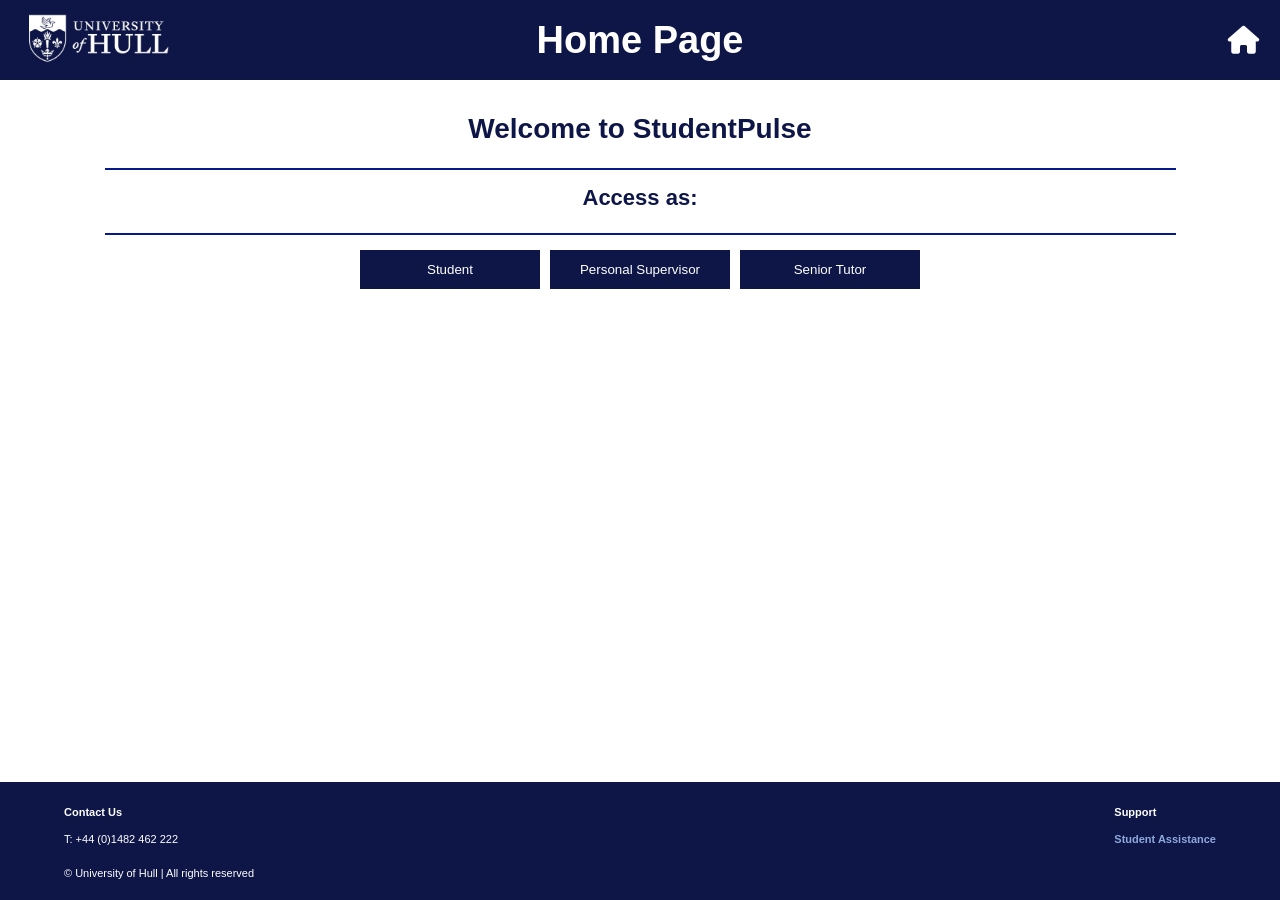
==== After Adjustements/index.html @ cddc6ad3 "2" ====
<!DOCTYPE html>
<html lang="en">
<head>
    <meta charset="UTF-8">
    <meta name="viewport" content="width=device-width, initial-scale=1.0">
    <title>StudentPulse | University of Hull</title>
    <link rel="stylesheet" href="style.css">
    <link rel="stylesheet" href="https://cdnjs.cloudflare.com/ajax/libs/font-awesome/6.0.0/css/all.min.css">
</head>
<body class="site-wrapper">

    <header class="main-header">
        <div class="header-left">
            <a href="https://hull.service-now.com/student" target="_blank">
                <img src="logo3.jpeg" alt="Logo" class="header-logo" title="head to the portal">
            </a>
        </div>
        <div class="header-center">
            <h1 id="page-title">Home Page</h1>
        </div>
        <div class="header-right">
            <i class="fas fa-home home-icon hidden" id="home-icon" onclick="logout()" title="Head to home page"></i>
        </div> 
    </header>

    <main class="content-area">
        <section id="home-screen" class="view">
            <h2 class="welcome-text">Welcome to StudentPulse</h2>
            <hr class="sep-1">
            <h3 class="access-text">Access as:</h3>
            <hr class="sep-2">
            
            <div class="button-group">
                <button class="nav-btn" onclick="showLoginForm('student')">Student</button>
                <button class="nav-btn" onclick="showLoginForm('supervisor')">Personal Supervisor</button>
                <button class="nav-btn" onclick="showLoginForm('senior')">Senior Tutor</button>
            </div>

            <div id="login-container" class="login-form-area hidden">
                <h2 id="login-title">Login</h2>
                <p>Please enter your Credentials</p>
                <div class="form-row">
                    <label>User ID:</label>
                    <input type="text" id="username">
                </div>
                <div class="form-row">
                    <label>Password:</label>
                    <input type="password" id="password" onkeydown="if(event.key === 'Enter') handleLogin()">
                </div>
                <button class="submit-btn" onclick="handleLogin()">Submit</button>
            </div>
        </section>

        <section id="student-board" class="view hidden">
            <div id="user-details-box" class="board-inner"></div>
            <h3 class="access-text">What do you want to do today?</h3>
            <hr class="sep-1">
            <div class="button-group">
                <button class="nav-btn" onclick="showActionForm('report')">Self Reporting</button>
                <button class="nav-btn" onclick="showActionForm('meeting')">Arrange a Meeting</button>
            </div>

            <div id="report-form" class="login-form-area hidden">
                <h2>Student Self reporting</h2>
                <div class="form-row-vertical">
                    <label>Enter your Report:</label>
                    <textarea id="report-text" rows="3"></textarea>
                </div>
                <div class="emoji-selector">
                    <span onclick="selectEmoji(this, '🤩')">🤩</span>
                    <span onclick="selectEmoji(this, '😊')">😊</span>
                    <span onclick="selectEmoji(this, '😐')">😐</span>
                    <span onclick="selectEmoji(this, '😟')">😟</span>
                    <span onclick="selectEmoji(this, '😢')">😢</span>
                </div>
                <button class="submit-btn" onclick="submitReport()">Submit Report</button>
            </div>

            <div id="meeting-form" class="login-form-area hidden">
                <h2>Student Meeting</h2>
                <div class="form-row"><label>Date:</label><input type="date" id="meeting-date"></div>
                <div class="form-row"><label>Reason:</label><input type="text" id="meeting-reason"></div>
                <button class="submit-btn" onclick="submitMeeting()">Submit Meeting</button>
            </div>
        </section>

        <section id="supervisor-board" class="view hidden">
            <div id="sup-details-box" class="board-inner"></div>
            <h3 class="access-text">Choose what you want to do today?</h3>
            <hr class="sep-1">
            <div class="button-group">
                <button class="nav-btn" onclick="showSupAction('view-students')">View Student States</button>
                <button class="nav-btn" onclick="showSupAction('arrange-meeting')">Arrange a Meeting</button>
            </div>

            <div id="sup-view-students" class="login-form-area hidden">
                <h2>PS Viewing Students</h2>
                <div id="student-table-container"></div>
                <hr class="sep-2">
                <p>Enter ID to see full history:</p>
                <div class="form-row">
                    <input type="text" id="lookup-id" placeholder="S101">
                    <button class="submit-btn" style="margin-left:10px;" onclick="lookupStudent()">Search</button>
                </div>
                <div id="student-history-result" class="board-inner hidden" style="text-align:left;"></div>
            </div>

            <div id="sup-meeting-form" class="login-form-area hidden">
                <h2>Student Meeting</h2>
                <div class="form-row"><label>Date:</label><input type="date" id="sup-meeting-date"></div>
                <div class="form-row"><label>Student ID:</label><input type="text" id="sup-meeting-sid"></div>
                <button class="submit-btn" onclick="submitSupMeeting()">Submit</button>
            </div>
        </section>

        <section id="senior-tutor-board" class="view hidden">
            <div id="st-details-box" class="board-inner"></div>
            <h3 class="access-text">Choose what you want to do today?</h3>
            <hr class="sep-1">
            <div class="button-group">
                <button class="nav-btn" onclick="showSTAction('view-all-students')">View Student States</button>
                <button class="nav-btn" onclick="showSTAction('review-supervisors')">Review Supervisors</button>
            </div>

            <div id="st-view-students" class="login-form-area hidden" style="max-width: 800px;">
                <h2>ST Viewing All Students</h2>
                <div id="all-students-table-container"></div>
                <hr class="sep-2">
                <p>Enter ID to see full history:</p>
                <div class="form-row">
                    <input type="text" id="st-lookup-id" placeholder="S101">
                    <button class="submit-btn" style="margin-left:10px;" onclick="stLookupStudent()">Search</button>
                </div>
                <div id="st-student-history-result" class="board-inner hidden" style="text-align:left;"></div>
            </div>

            <div id="st-review-supervisors" class="login-form-area hidden">
                <h2>ST Review Supervisors</h2>
                <div id="supervisors-table-container"></div>
                <hr class="sep-2">
                <div class="form-row">
                    <label>Supervisor ID:</label>
                    <input type="text" id="review-sup-id" placeholder="PS1">
                </div>
                <p>Select number of stars:</p>
                <div class="star-rating" id="star-container">
                    <span onclick="selectStars(1)">★</span>
                    <span onclick="selectStars(2)">★</span>
                    <span onclick="selectStars(3)">★</span>
                    <span onclick="selectStars(4)">★</span>
                    <span onclick="selectStars(5)">★</span>
                </div>
                <button class="submit-btn" onclick="submitSupReview()">Submit Review</button>
            </div>
        </section>
    </main>

    <footer class="main-footer">
        <div class="footer-columns">
            <div class="footer-column">
                <h4>Contact Us</h4>
                <p>T: +44 (0)1482 462 222</p>
            </div>
            <div class="footer-column">
                <h4>Support</h4>
                <a href="#" class="footer-link">Student Assistance</a>
            </div>
        </div>
        <div class="footer-copyright"><p>&copy; University of Hull | All rights reserved</p></div>
    </footer>

    <script src="script.js"></script>
</body>
</html>
---- After Adjustements/style.css ----
:root {
    --primary-blue: #0E1647;
    --sep-blue: #071A8D;
    --form-grey: #E0E0E0;
}

html, body { height: 100%; margin: 0; }
.site-wrapper { display: flex; flex-direction: column; min-height: 100vh; }
.content-area { flex: 1; }
body { font-family: Arial, sans-serif; background-color: #ffffff; color: #333; }

.main-header {
    background-color: var(--primary-blue);
    color: white;
    display: flex;
    align-items: center;
    padding: 0 20px;
    height: 80px;
}
.header-left, .header-right { flex: 1; }
.header-center { flex: 4; text-align: center; }
.header-logo { height: 55px; cursor: pointer; }
#page-title { font-size: 38px; font-weight: bold; margin: 0; }
.home-icon { font-size: 28px; cursor: pointer; float: right; }

.view { text-align: center; padding: 10px; }
.welcome-text { color: var(--primary-blue); font-size: 28px; }
.access-text { color: var(--primary-blue); font-size: 22px; margin-top: 15px; }
.sep-1, .sep-2 { border: 0; height: 2px; background-color: var(--sep-blue); width: 85%; margin: 10px auto; }

.button-group { display: flex; justify-content: center; flex-wrap: wrap; gap: 10px; margin: 15px 0; }

/* Navigation Buttons with Hover Effect */
.nav-btn {
    background-color: var(--primary-blue);
    color: white;
    padding: 12px 25px;
    border: none;
    cursor: pointer;
    min-width: 180px;
    transition: background-color 0.3s ease;
}
.nav-btn:hover {
    background-color: #1a2a6c;
}

.login-form-area {
    background-color: var(--form-grey);
    width: 95%;
    max-width: 600px;
    margin: 20px auto;
    padding: 20px;
    border-radius: 8px;
}
.form-row { margin: 10px 0; display: flex; justify-content: center; align-items: center; }
.form-row label { width: 120px; text-align: left; font-weight: bold; }
.form-row input, textarea { padding: 8px; width: 220px; border: 1px solid #ccc; border-radius: 4px; }
.form-row-vertical { text-align: left; padding: 0 25px; margin-bottom: 10px; }
.form-row-vertical label { display: block; margin-bottom: 5px; font-weight: bold; }
.form-row-vertical textarea { width: 100%; }

.emoji-selector { font-size: 30px; display: flex; gap: 10px; justify-content: center; cursor: pointer; margin-bottom: 10px; }
.emoji-selector span.selected { border: 2px solid var(--primary-blue); border-radius: 5px; background: white; }

.star-rating { font-size: 35px; color: #ccc; cursor: pointer; margin: 10px 0; }
.star-rating span.active { color: #ffc107; }

/* Submit Button with Hover Effect */
.submit-btn { 
    background-color: var(--primary-blue); 
    color: white; 
    padding: 10px 30px; 
    border: none; 
    cursor: pointer; 
    transition: background-color 0.3s ease;
}
.submit-btn:hover {
    background-color: #1a2a6c;
}

.board-inner { background: #f4f4f4; border: 1px solid #ddd; padding: 15px; max-width: 600px; margin: 10px auto; border-radius: 8px; color: var(--primary-blue); }

table { width: 100%; border-collapse: collapse; background: white; margin-top: 10px; font-size: 14px; }
th, td { border: 1px solid #ddd; padding: 8px; text-align: left; }
th { background: var(--primary-blue); color: white; }
.status-Green { color: green; font-weight: bold; }
.status-Amber { color: orange; font-weight: bold; }
.status-Red { color: red; font-weight: bold; }

.main-footer { background-color: var(--primary-blue); color: white; padding: 10px 5%; font-size: 11px; }
.footer-columns { display: flex; justify-content: space-between; }
.footer-link { color: #8ea8db; text-decoration: none; font-weight: bold; }

@media (max-width: 768px) {
    #page-title { font-size: 24px; }
    .form-row { flex-direction: column; }
    .form-row label { text-align: center; width: 100%; }
}
.hidden { display: none; }
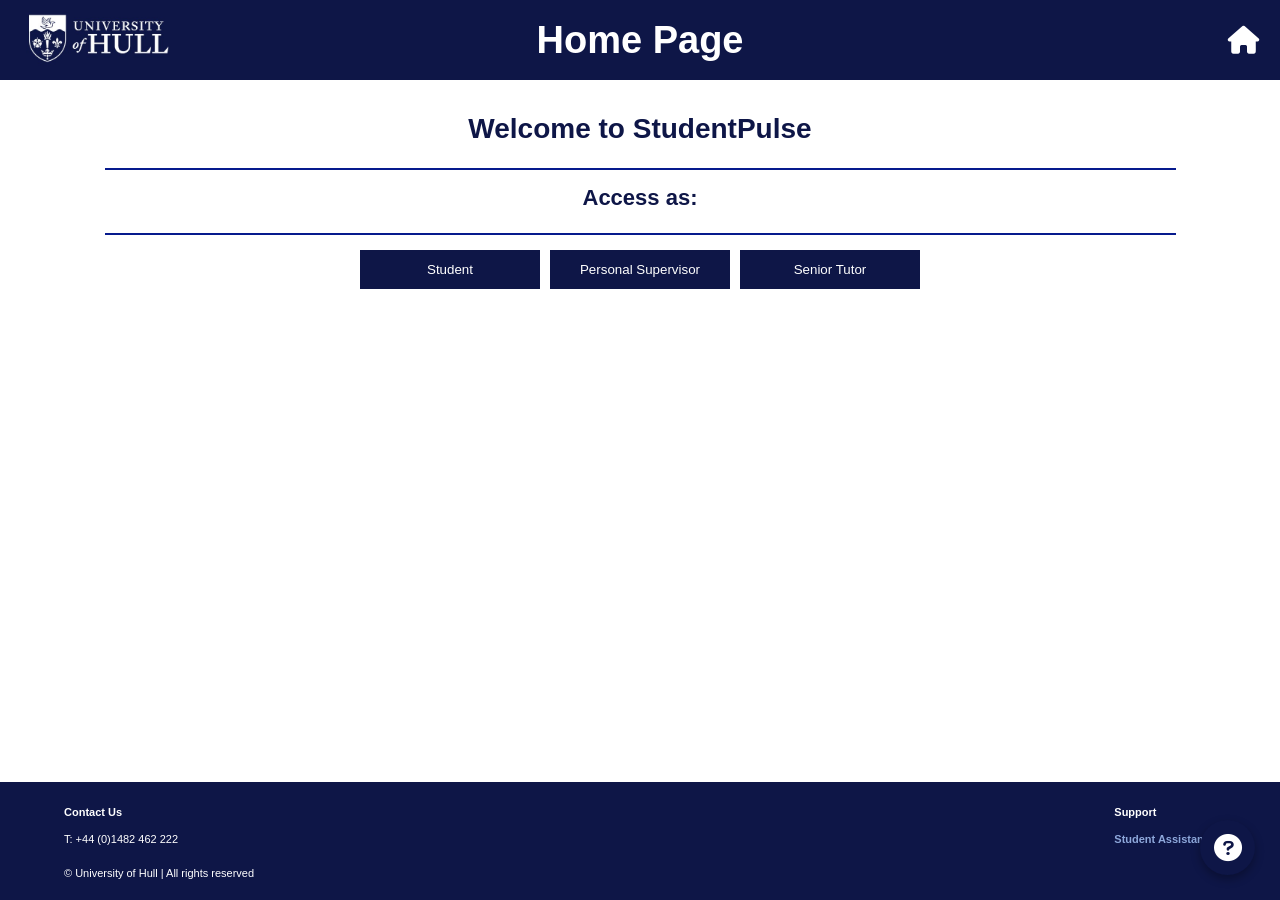
==== commit cded0c5f: "4" ====
--- a/After Adjustements/index.html
+++ b/After Adjustements/index.html
@@ -169,6 +169,21 @@
         <div class="footer-copyright"><p>&copy; University of Hull | All rights reserved</p></div>
     </footer>
 
+    <div id="help-trigger" onclick="toggleHelp()" title="Quick Help">
+        <i class="fas fa-question-circle"></i>
+    </div>
+
+    <div id="help-modal" class="hidden help-overlay">
+        <div class="help-content">
+            <span class="close-help" onclick="toggleHelp()">&times;</span>
+            <h3>Application Guide</h3>
+            <p><strong>Students:</strong> Log in to submit mood reports or request meetings.</p>
+            <p><strong>Supervisors:</strong> View assigned students and schedule meetings.</p>
+            <p><strong>Senior Tutors:</strong> Oversee all students and rate staff performance.</p>
+            <p><strong>Home:</strong> Click the House icon in the header to logout at any time.</p>
+        </div>
+    </div>
+
     <script src="script.js"></script>
 </body>
 </html>
--- a/After Adjustements/style.css
+++ b/After Adjustements/style.css
@@ -91,6 +91,58 @@
 .footer-columns { display: flex; justify-content: space-between; }
 .footer-link { color: #8ea8db; text-decoration: none; font-weight: bold; }
 
+/* Help Icon Specific Styles */
+#help-trigger {
+    position: fixed;
+    bottom: 25px;
+    right: 25px;
+    background-color: var(--primary-blue);
+    color: white;
+    width: 55px;
+    height: 55px;
+    border-radius: 50%;
+    display: flex;
+    justify-content: center;
+    align-items: center;
+    font-size: 28px;
+    cursor: pointer;
+    box-shadow: 0 4px 10px rgba(0,0,0,0.3);
+    z-index: 1000;
+}
+
+.help-overlay {
+    position: fixed;
+    top: 0;
+    left: 0;
+    width: 100%;
+    height: 100%;
+    background: rgba(0,0,0,0.7);
+    display: flex;
+    justify-content: center;
+    align-items: center;
+    z-index: 1001;
+}
+
+.help-content {
+    background: white;
+    padding: 25px;
+    border-radius: 12px;
+    max-width: 450px;
+    width: 85%;
+    position: relative;
+    border-left: 10px solid var(--primary-blue);
+    text-align: left;
+}
+
+.close-help {
+    position: absolute;
+    top: 10px;
+    right: 20px;
+    font-size: 30px;
+    cursor: pointer;
+    color: #333;
+}
+
 @media (max-width: 768px) {
     #page-title { font-size: 24px; }
     .form-row { flex-direction: column; }
